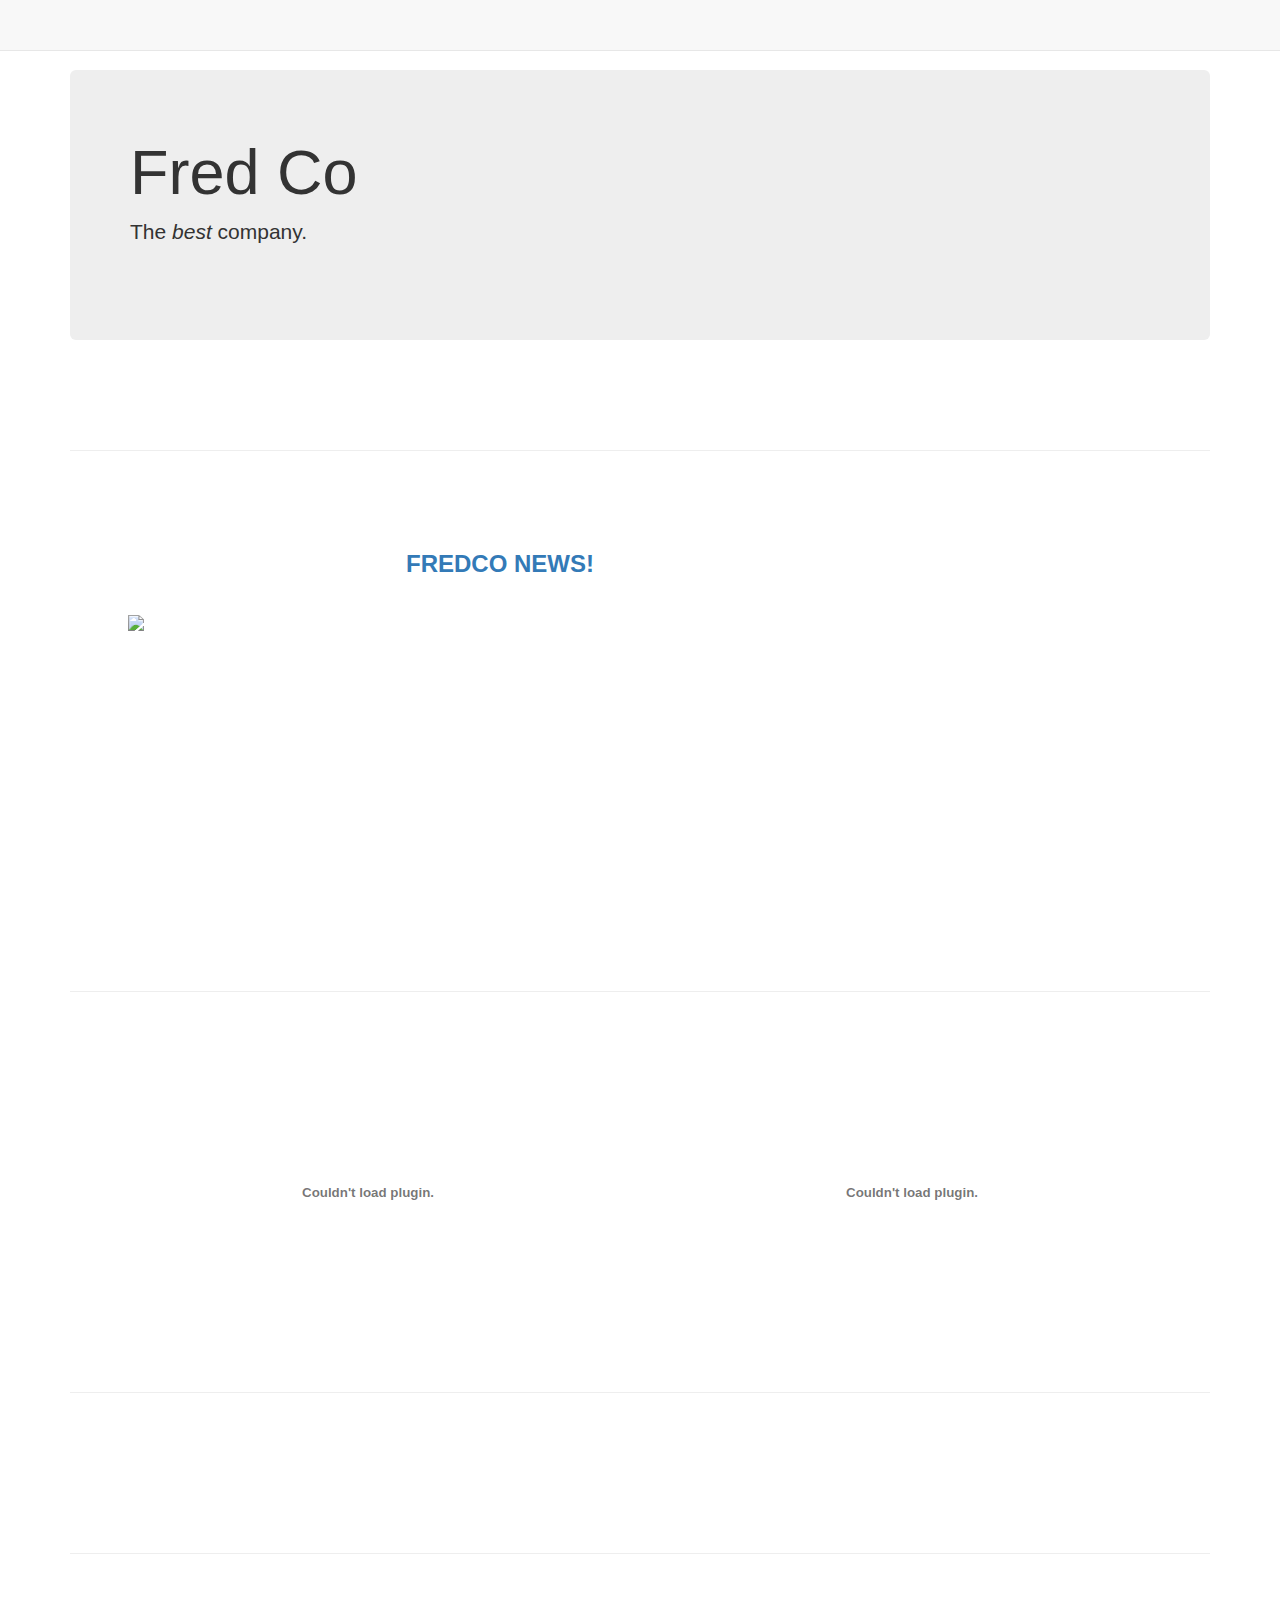
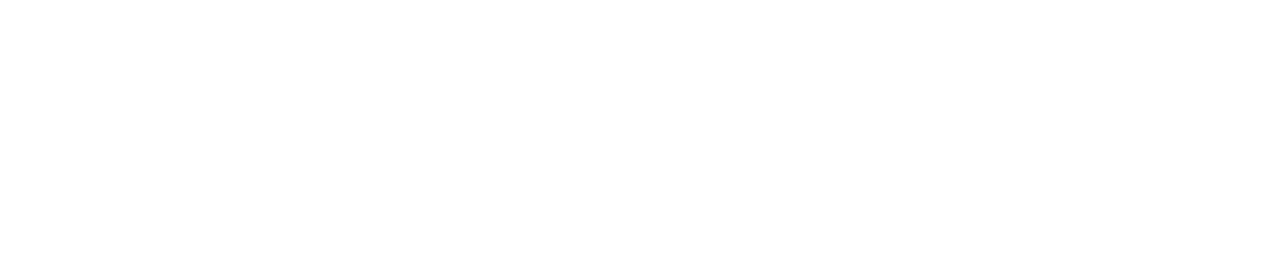
==== index.html @ 4093bb2a "Update index.html" ====
<!DOCTYPE html>
<html lang="en">
  <head>

    <meta charset="utf-8">
    <meta http-equiv="X-UA-Compatible" content="IE=edge">
    <meta name="viewport" content="width=device-width, initial-scale=1.0">
    <meta name="description" content="Fred Co, a company.">
    <meta name="author" content="Monty Anderson">
    <link rel="shortcut icon" href="../../docs-assets/ico/favicon.png">

    <title>Fred Co, a company.</title>

    <link href="//netdna.bootstrapcdn.com/bootstrap/3.0.1/css/bootstrap.min.css" rel="stylesheet" />
    <link href="style.css" rel="stylesheet">

    <script src="//ajax.googleapis.com/ajax/libs/jquery/1.10.2/jquery.min.js"></script>
    <script src="//netdna.bootstrapcdn.com/bootstrap/3.0.1/js/bootstrap.min.js"></script>
    <script src="script.js"></script>
    
    <script>(function(d, s, id) {
    var js, fjs = d.getElementsByTagName(s)[0];
    if (d.getElementById(id)) return;
    js = d.createElement(s); js.id = id;
    js.src = "//connect.facebook.net/en_US/all.js#xfbml=1&appId=196447300539770";
    fjs.parentNode.insertBefore(js, fjs);
    }(document, 'script', 'facebook-jssdk'));</script>

    <script>
    (function(i,s,o,g,r,a,m){i['GoogleAnalyticsObject']=r;i[r]=i[r]||function(){
    (i[r].q=i[r].q||[]).push(arguments)},i[r].l=1*new Date();a=s.createElement(o),
    m=s.getElementsByTagName(o)[0];a.async=1;a.src=g;m.parentNode.insertBefore(a,m)
    })(window,document,'script','//www.google-analytics.com/analytics.js','ga');
    ga('create', 'UA-40063694-10', 'fredco.tk');
    ga('send', 'pageview');
    </script>

  </head>

  <body>

    <div id="fb-root"></div>

    <div class="navbar navbar-default navbar-fixed-top" role="navigation">
      <div class="container">

        <div class="navbar-header">
          <a class="navbar-brand" href="#"><img id="logo" src="http://www.mediafire.com/conversion_server.php?40f0&quickkey=r92jwo5w3nocno3&doc_type=i&size_id=f" /></a>
          <div class="fb-like" id="like-button" data-href="https://www.facebook.com/fredcolul" data-layout="standard" data-action="like" data-show-faces="false" data-share="true"></div>
        </div>

      </div>
    </div>

    <div class="container">

      <div class="jumbotron" id="title">
        <h1>Fred Co</h1>
        <p>The <i>best</i> company. <br><br></p>
      </div>
        <div class="server-status"><bold><h2 style="text-align:center; font:verdana; color:white;">WELCOME TO FREDCO, LOYAL CUSTOMERS</h2></bold></div>
      <hr>
        <div class="server-status"><p style="color: white; size: 26;">On behalf of all of Fredco, I welcome you to our fine website which we made all by ourselves and certainly didn't commision someone else to do it for us. That would just be silly...</p></div>
        <div class="server-status"><a href="http://fredco.tk/blog"><h3><b>FREDCO NEWS!</b></h3></a></div>
        <div class="video"><img src="https://fbcdn-sphotos-g-a.akamaihd.net/hphotos-ak-ash3/t1/c0.149.851.315/p851x315/1654222_461009680692348_1848266424_n.jpg"></div>
      <hr>
        <div class="video">
          <center><object width="480" height="360" align="left"><param name="movie" value="//www.youtube.com/v/wIHZlPIwQPw?hl=en_US&amp;version=3"></param><param name="allowFullScreen" value="true"></param><param name="allowscriptaccess" value="always"></param><embed src="//www.youtube.com/v/wIHZlPIwQPw?hl=en_US&amp;version=3" type="application/x-shockwave-flash" width="480" height="360" allowscriptaccess="always" allowfullscreen="true"></embed></object></center>
          <center><object width="480" height="360" align="right"><param name="movie" value="//www.youtube.com/v/Rq0djTLIAuY?hl=en_US&amp;version=3"></param><param name="allowFullScreen" value="true"></param><param name="allowscriptaccess" value="always"></param><embed src="//www.youtube.com/v/Rq0djTLIAuY?hl=en_US&amp;version=3" type="application/x-shockwave-flash" width="480" height="360" allowscriptaccess="always" allowfullscreen="true"></embed></object></center>
        </div>
      <hr>
        <div class="server-status" id="server-1"></div>
        <div class="server-status"><iframe src="https://embed.spotify.com/?uri=spotify:user:1148138135:playlist:6SsICFPi0GUNrs1JZjHAB3" width="300" height="380" frameborder="0" allowtransparency="true"></iframe></div>
      <hr>
    </div>

  </body>
</html>
---- style.css ----
html, body {
  height: 100%;
  width: 100%;
}

body {
  padding-top: 20px;
  padding-bottom: 20px;
  background-image: url(http://www.mediafire.com/conversion_server.php?3225&quickkey=w18upap391ucae5&doc_type=i&size_id=f);
background-repeat: repeat;
background-size: 100%;
}

.navbar {
  margin-bottom: 20px;
}

#title {
	margin-top: 50px;

}

.navbar-header > a {
	float: left;
}

#like-button {
	margin-top: 12px;
	float: right;
}

.server-status {
	width: 468px;
	height: 60px;
	margin-left:auto;
	margin-right:auto;
	border-radius: 5px;
}

.video {
	width: 1024px;
	height: 360px;
	margin-left:auto;
	margin-right:auto;
	border-radius: 5px;
}

#server-1 {
	background-image: url(https://mceu.envioushost.com/index.php?r=status/2872.png);
}

#logo {
	width: 60px;
	height: 15px;
	border-radius: 2px;
}

#service-alert {
		margin-bottom:50px 
		width:210px; 
		font-size:35; 
		height:120px; 
		background-color:yellow; 
		color:red; 
		border-style:dotted
}

#server-2 {
	margin-left:auto;
	margin-right:auto;
}
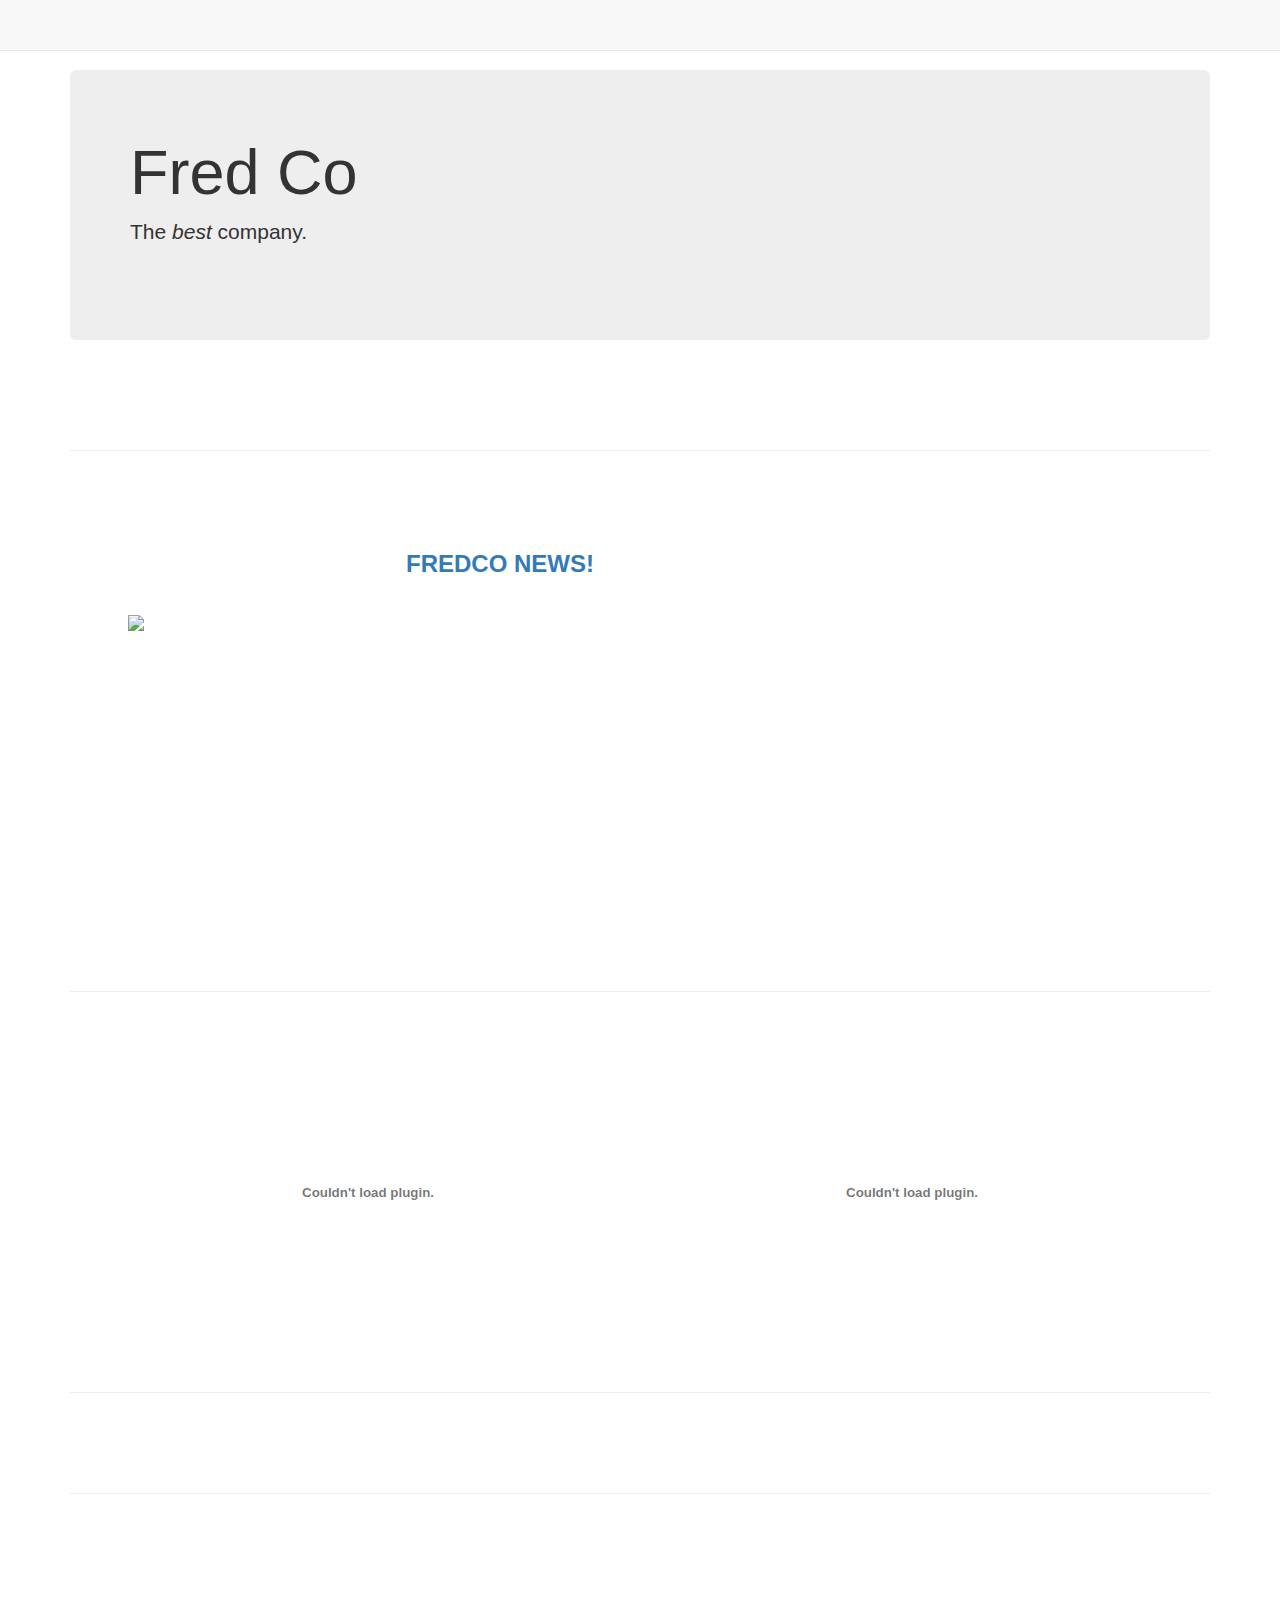
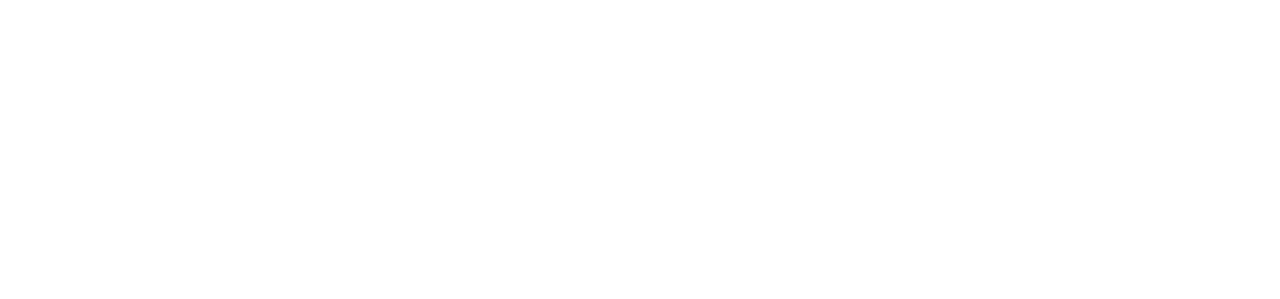
==== commit 38aef145: "Update index.html" ====
--- a/index.html
+++ b/index.html
@@ -70,8 +70,8 @@
         </div>
       <hr>
         <div class="server-status" id="server-1"></div>
-        <div class="server-status"><iframe src="https://embed.spotify.com/?uri=spotify:user:1148138135:playlist:6SsICFPi0GUNrs1JZjHAB3" width="300" height="380" frameborder="0" allowtransparency="true"></iframe></div>
       <hr>
+        <div class="video"><iframe src="https://embed.spotify.com/?uri=spotify:user:1148138135:playlist:6SsICFPi0GUNrs1JZjHAB3" width="300" height="380" frameborder="0" allowtransparency="true"></iframe></div>
     </div>
 
   </body>
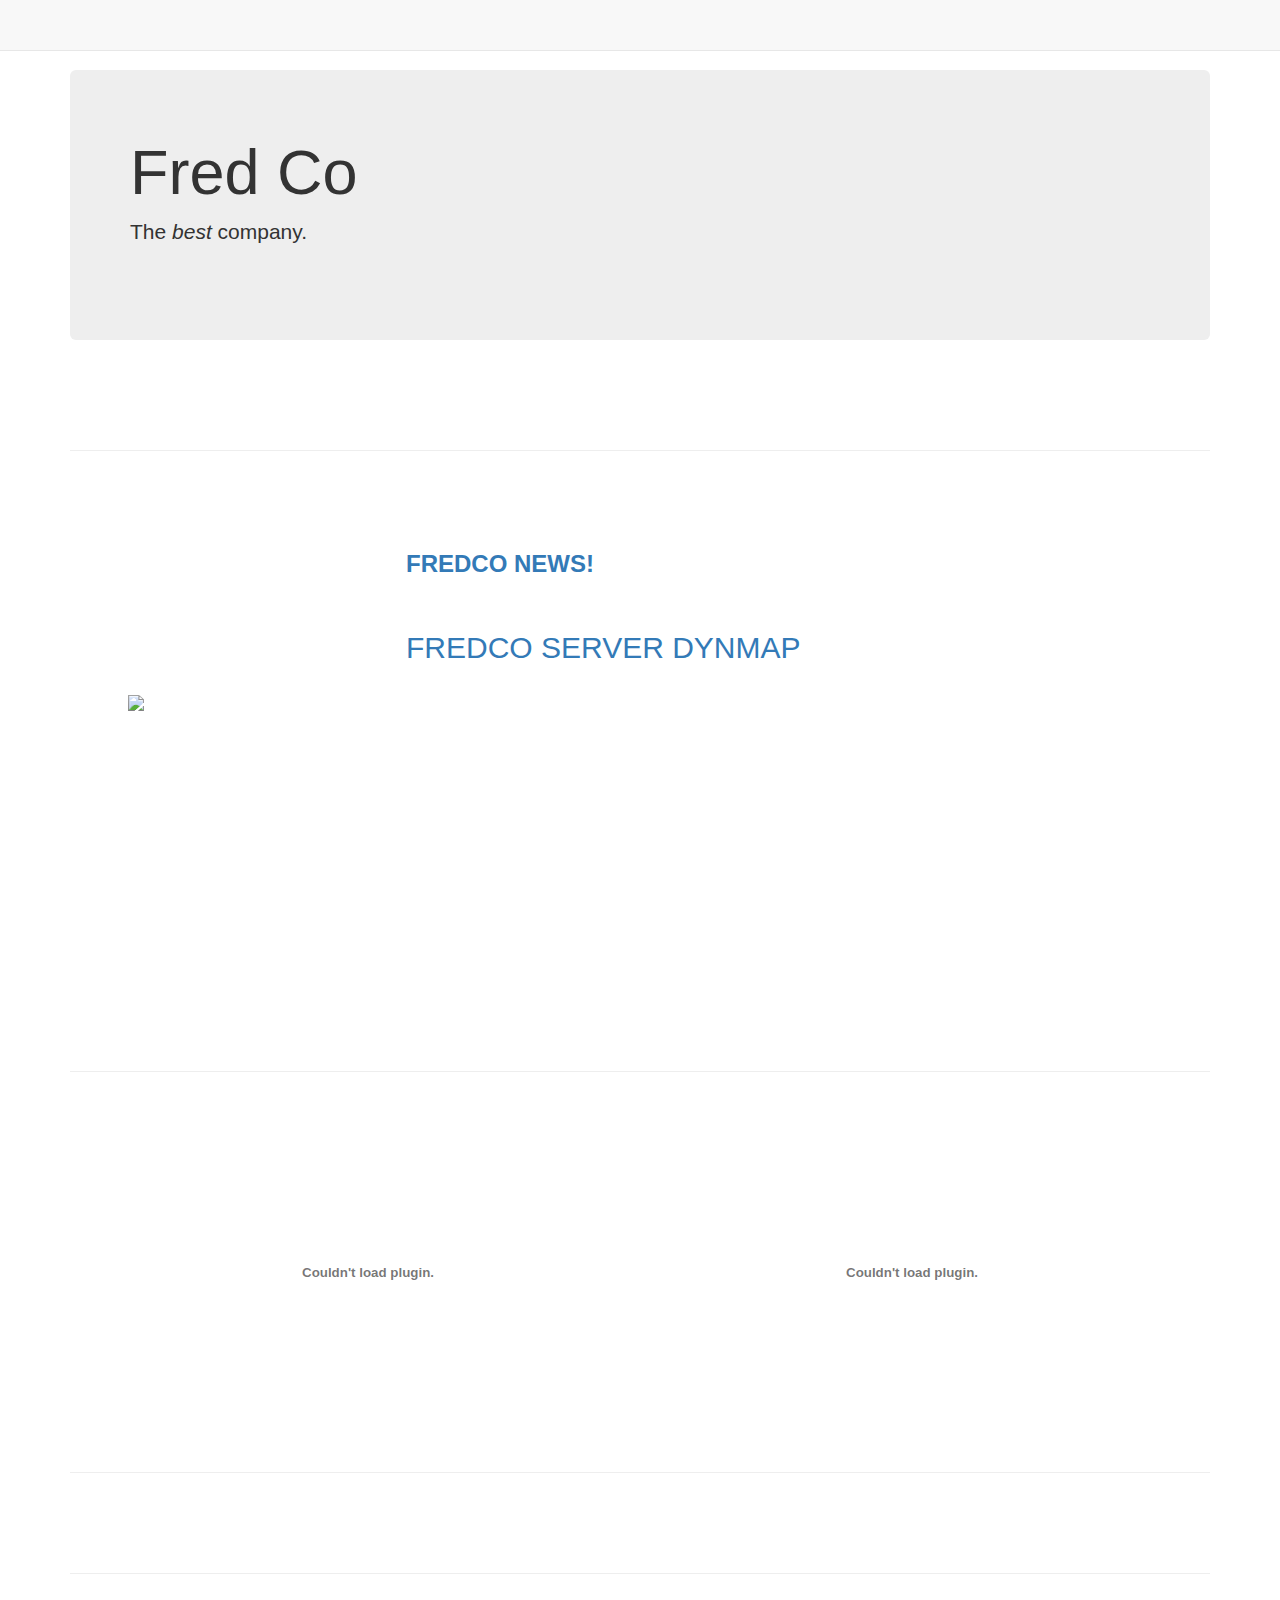
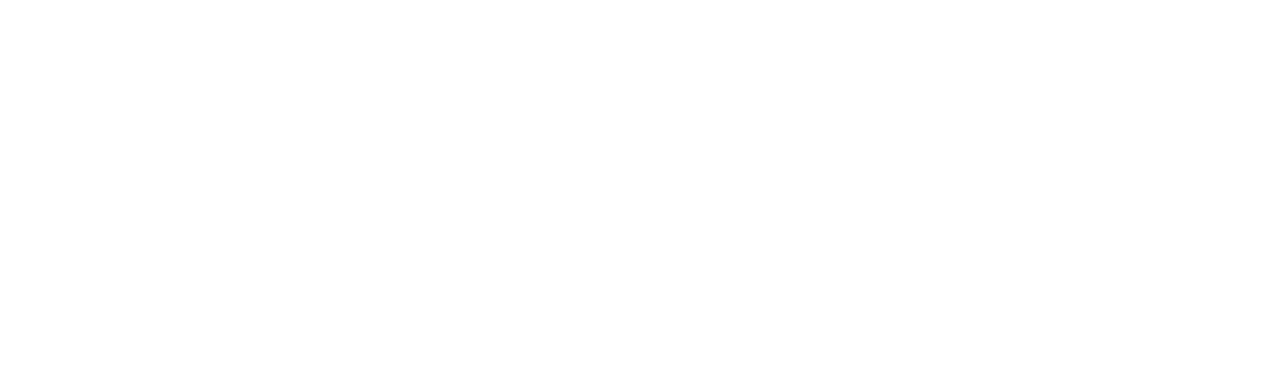
==== commit 340017fe: "Update index.html" ====
--- a/index.html
+++ b/index.html
@@ -62,16 +62,17 @@
       <hr>
         <div class="server-status"><p style="color: white; size: 26;">On behalf of all of Fredco, I welcome you to our fine website which we made all by ourselves and certainly didn't commision someone else to do it for us. That would just be silly...</p></div>
         <div class="server-status"><a href="http://fredco.tk/blog"><h3><b>FREDCO NEWS!</b></h3></a></div>
+        <div class="server-status"><a href="http://91.121.223.86:8123"><h2>FREDCO SERVER DYNMAP</h2></a></div>
         <div class="video"><img src="https://fbcdn-sphotos-g-a.akamaihd.net/hphotos-ak-ash3/t1/c0.149.851.315/p851x315/1654222_461009680692348_1848266424_n.jpg"></div>
       <hr>
         <div class="video">
-          <center><object width="480" height="360" align="left"><param name="movie" value="//www.youtube.com/v/wIHZlPIwQPw?hl=en_US&amp;version=3"></param><param name="allowFullScreen" value="true"></param><param name="allowscriptaccess" value="always"></param><embed src="//www.youtube.com/v/wIHZlPIwQPw?hl=en_US&amp;version=3" type="application/x-shockwave-flash" width="480" height="360" allowscriptaccess="always" allowfullscreen="true"></embed></object></center>
+          <center><object width="480" height="360" align="left"><param name="movie" value="//www.youtube.com/v/iuqq5rzVfEc?hl=en_US&amp;version=3"></param><param name="allowFullScreen" value="true"></param><param name="allowscriptaccess" value="always"></param><embed src="//www.youtube.com/v/iuqq5rzVfEc?hl=en_US&amp;version=3" type="application/x-shockwave-flash" width="480" height="360" allowscriptaccess="always" allowfullscreen="true"></embed></object></center>
           <center><object width="480" height="360" align="right"><param name="movie" value="//www.youtube.com/v/Rq0djTLIAuY?hl=en_US&amp;version=3"></param><param name="allowFullScreen" value="true"></param><param name="allowscriptaccess" value="always"></param><embed src="//www.youtube.com/v/Rq0djTLIAuY?hl=en_US&amp;version=3" type="application/x-shockwave-flash" width="480" height="360" allowscriptaccess="always" allowfullscreen="true"></embed></object></center>
         </div>
       <hr>
         <div class="server-status" id="server-1"></div>
       <hr>
-        <div class="video"><iframe src="https://embed.spotify.com/?uri=spotify:user:1148138135:playlist:6SsICFPi0GUNrs1JZjHAB3" width="300" height="380" frameborder="0" allowtransparency="true"></iframe></div>
+        <div class="server-status"><iframe src="https://embed.spotify.com/?uri=spotify:track:7ArHv3Ry2dWHFwQ8b5BoON" width="300" height="380" frameborder="0" allowtransparency="true"></iframe></div>
     </div>
 
   </body>
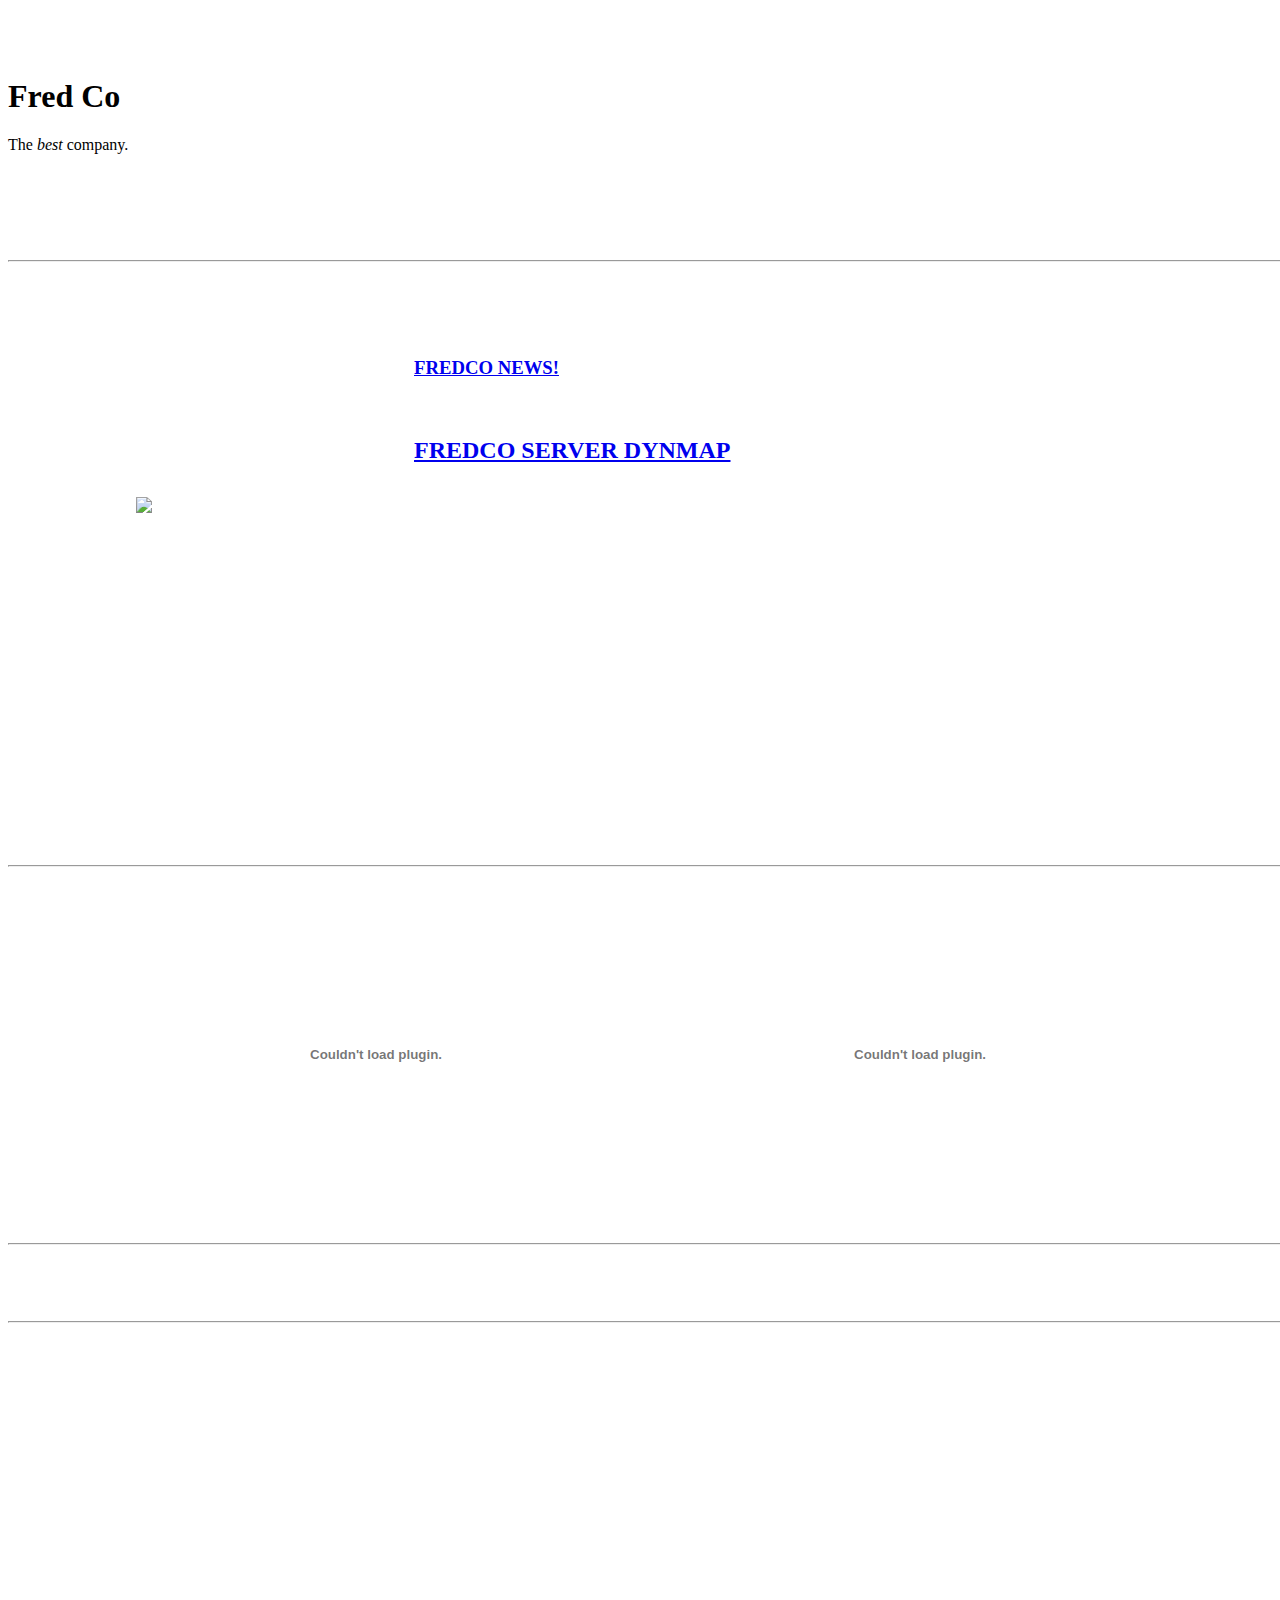
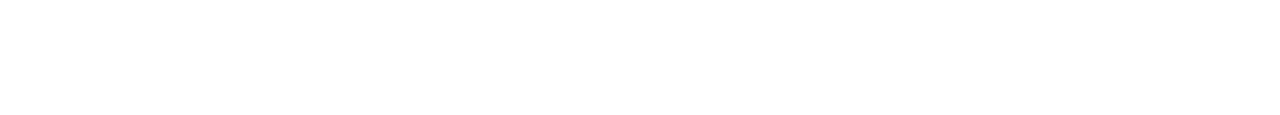
==== commit ca1b4a5e: "Update index.html" ====
--- a/index.html
+++ b/index.html
@@ -11,7 +11,6 @@
 
     <title>Fred Co, a company.</title>
 
-    <link href="//netdna.bootstrapcdn.com/bootstrap/3.0.1/css/bootstrap.min.css" rel="stylesheet" />
     <link href="style.css" rel="stylesheet">
 
     <script src="//ajax.googleapis.com/ajax/libs/jquery/1.10.2/jquery.min.js"></script>
